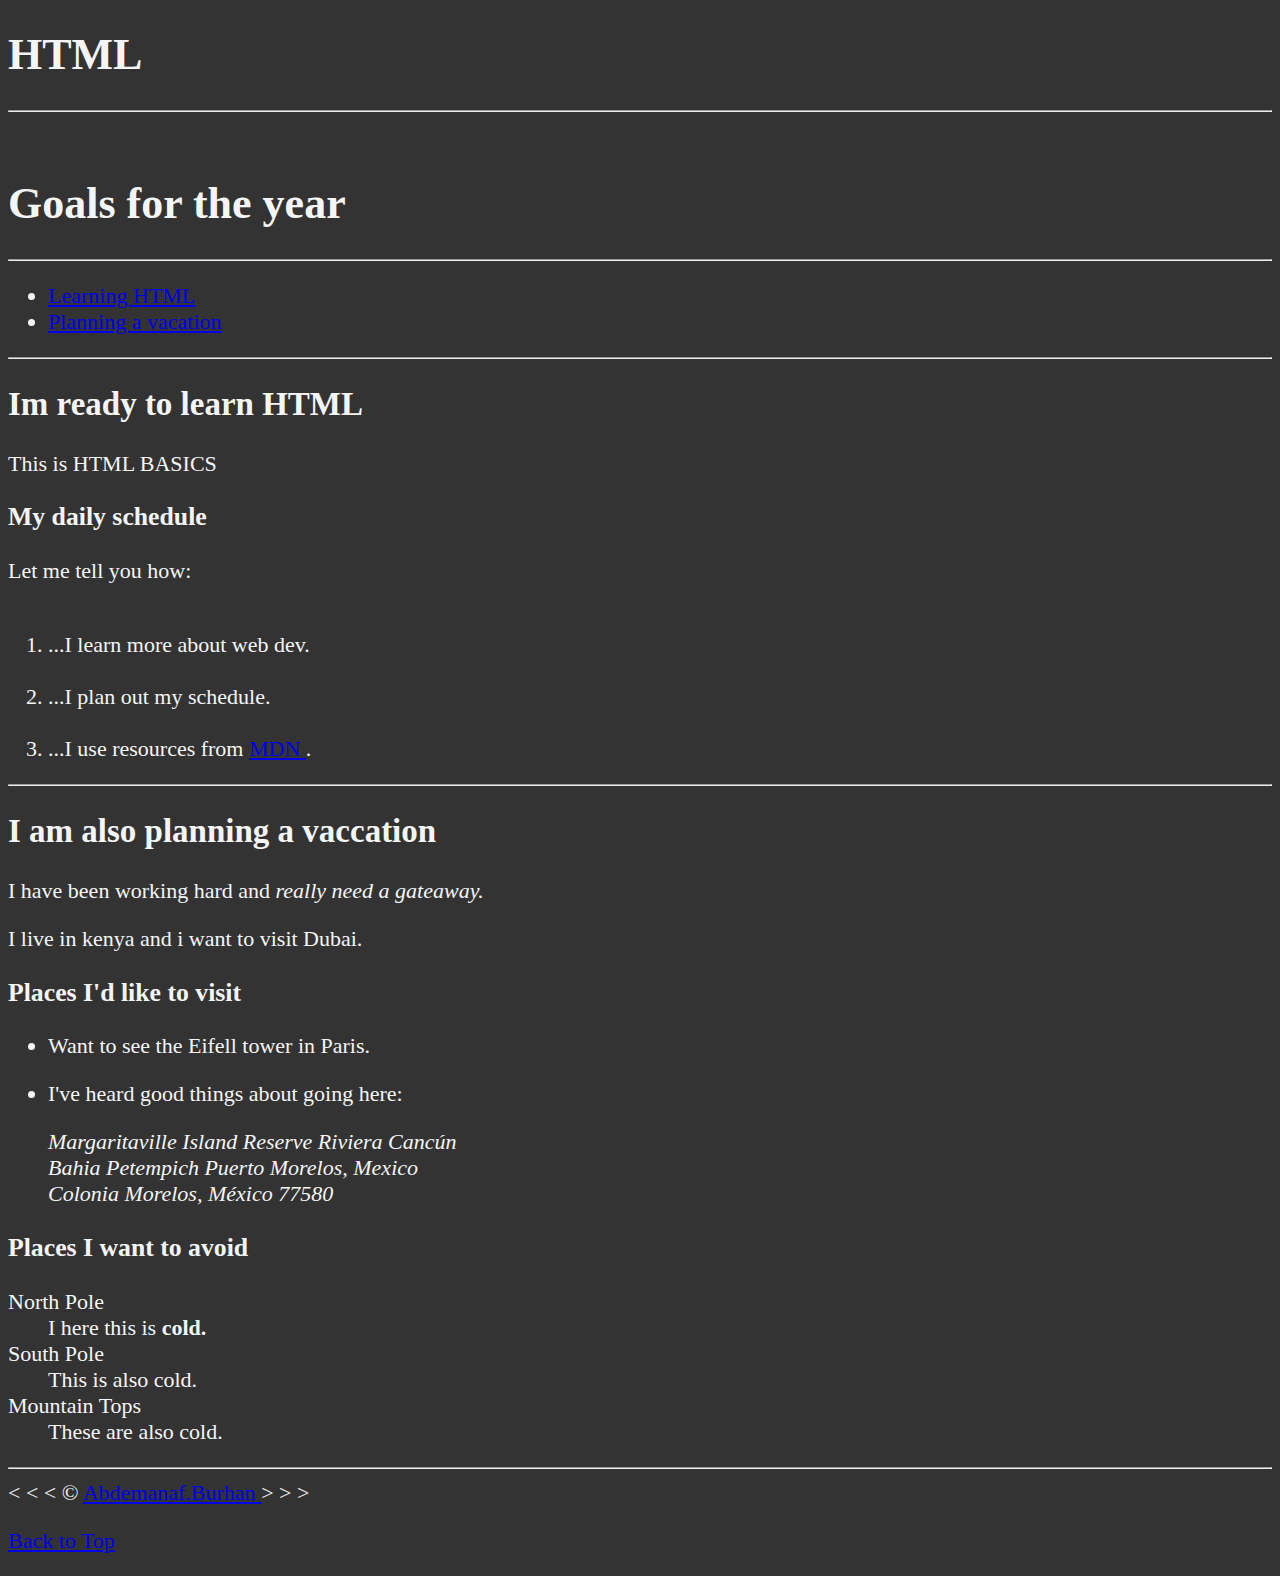
==== index.html @ 86ea2e0a "Add files via upload" ====
<!DOCTYPE html>

<html lang="en">

<head>
  
  <meta charset="UTF-8">
  <meta name="author" content="Abdemanaf">
  <meta name="description" content="This page is the basics of HTML and the things that come in the head in a HTML file">
  <title>HTML BASICS</title>
  <link rel="icon" href="image.jpg" type="img/x-icon">
  <link rel="stylesheet" href="style.css" type="text/css">
  
</head>

<body>

  <h1>HTML</h1>
 <hr>
 <br>
  
  <h1>Goals for the year</h1>
  
 <hr>
 
 <nav>
  <ul>
   <li>
    <a href="#html" >Learning HTML</a>
   </li>
   
   <li>
    <a href="#vacation" >Planning a vacation</a>
   </li>
  </ul>
 </nav>
 
 <hr>
 
 <section id="html">
  <h2>Im ready to learn HTML</h2>
  <p>This is HTML BASICS</p>
  
  <h3>My daily schedule</h3>
  <p>Let me tell you how:</p>
 <ol>
 <br> <li> ...I learn more about web dev.</li>
 <br> <li> ...I plan out my schedule.</li>
 <br> <li> ...I use resources from <abbr title="Mozilla Developer Network"> <a href="https://developer.mozilla.org/"> MDN </a></abbr>.</li>
 </ol>
 <hr>
 </section>
 
 <section id="vacation">
  <h2>I am also planning a vaccation</h2>
  <p>I have been working hard and <em>really need a gateaway.</em></p>
  <p>I live in kenya and i want to visit Dubai.</p>
  
  <h3>Places I'd like to visit</h3>
 <ul>
  <li> <p>Want to see the Eifell tower in Paris.</p> </li>
  <li> <p>I've heard good things about going here:</p>
  <address>
    Margaritaville Island Reserve Riviera Cancún <br>
    Bahia Petempich Puerto Morelos, Mexico <br>
    Colonia Morelos, México 77580
  </address> </li>
 </ul>
  
  <!-- TODO: Add more places -->
  <h3>Places I want to avoid</h3>
 <dl>
  <dt>North Pole</dt>
  <dd>I here this is <strong>cold.</strong></dd>
  
  <dt>South Pole</dt>
  <dd>This is also cold.</dd>
  
  <dt>Mountain Tops</dt>
  <dd>These are also cold.</dd>
 </dl>
 </section>
 <hr>
 
  &lt; &lt; &lt; &copy; <a href="about.html"> Abdemanaf.Burhan </a> &gt; &gt; &gt;
  
  <p> <a href="#">Back to Top</a> </p>

</body>

</html>

<!--
&nbsp; &nbsp; &nbsp;
&nbsp; &nbsp; &nbsp;
&nbsp; &nbsp; &nbsp;
-->
---- style.css ----
html{
  font-size: 22px;
}
  
body{
  background-color: #333;
  color: whitesmoke;
}
a:visited {
  color: lightgrey;
}
a:visited, a:active {
  color: #eee;
}
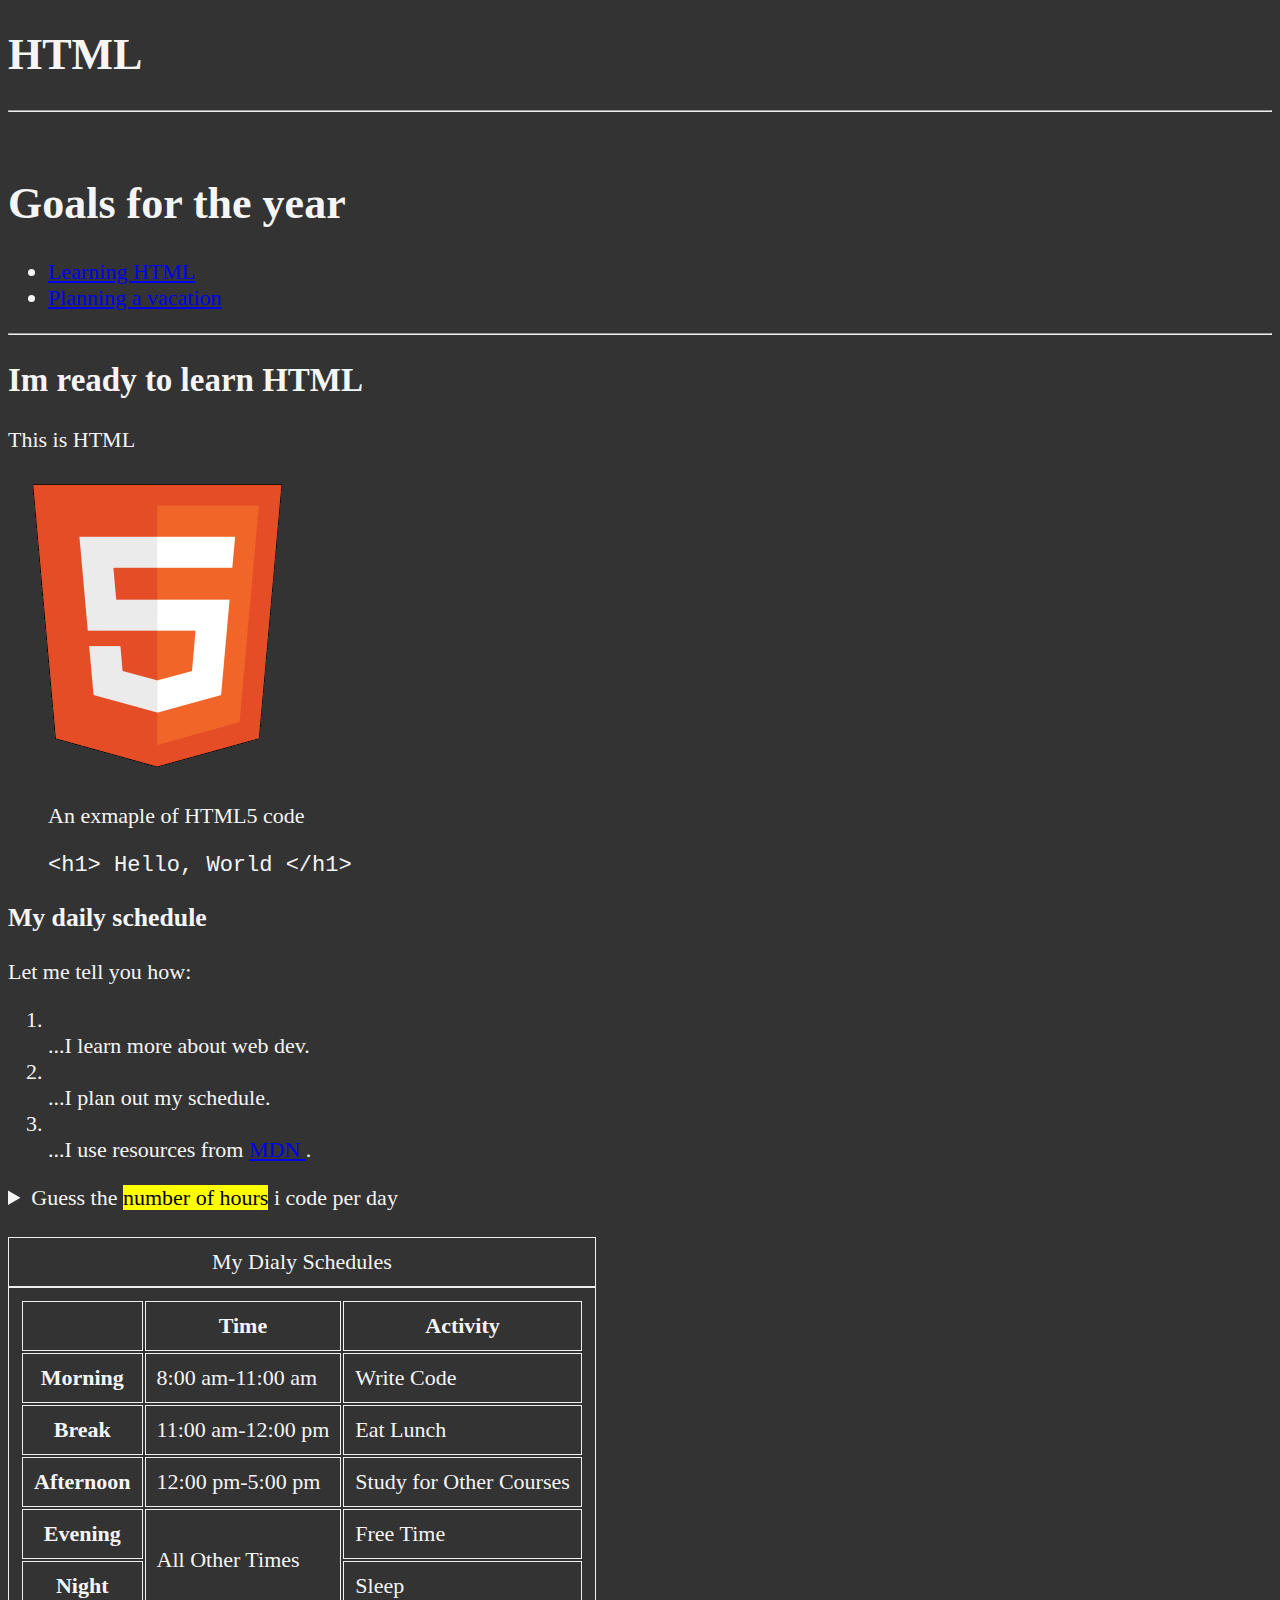
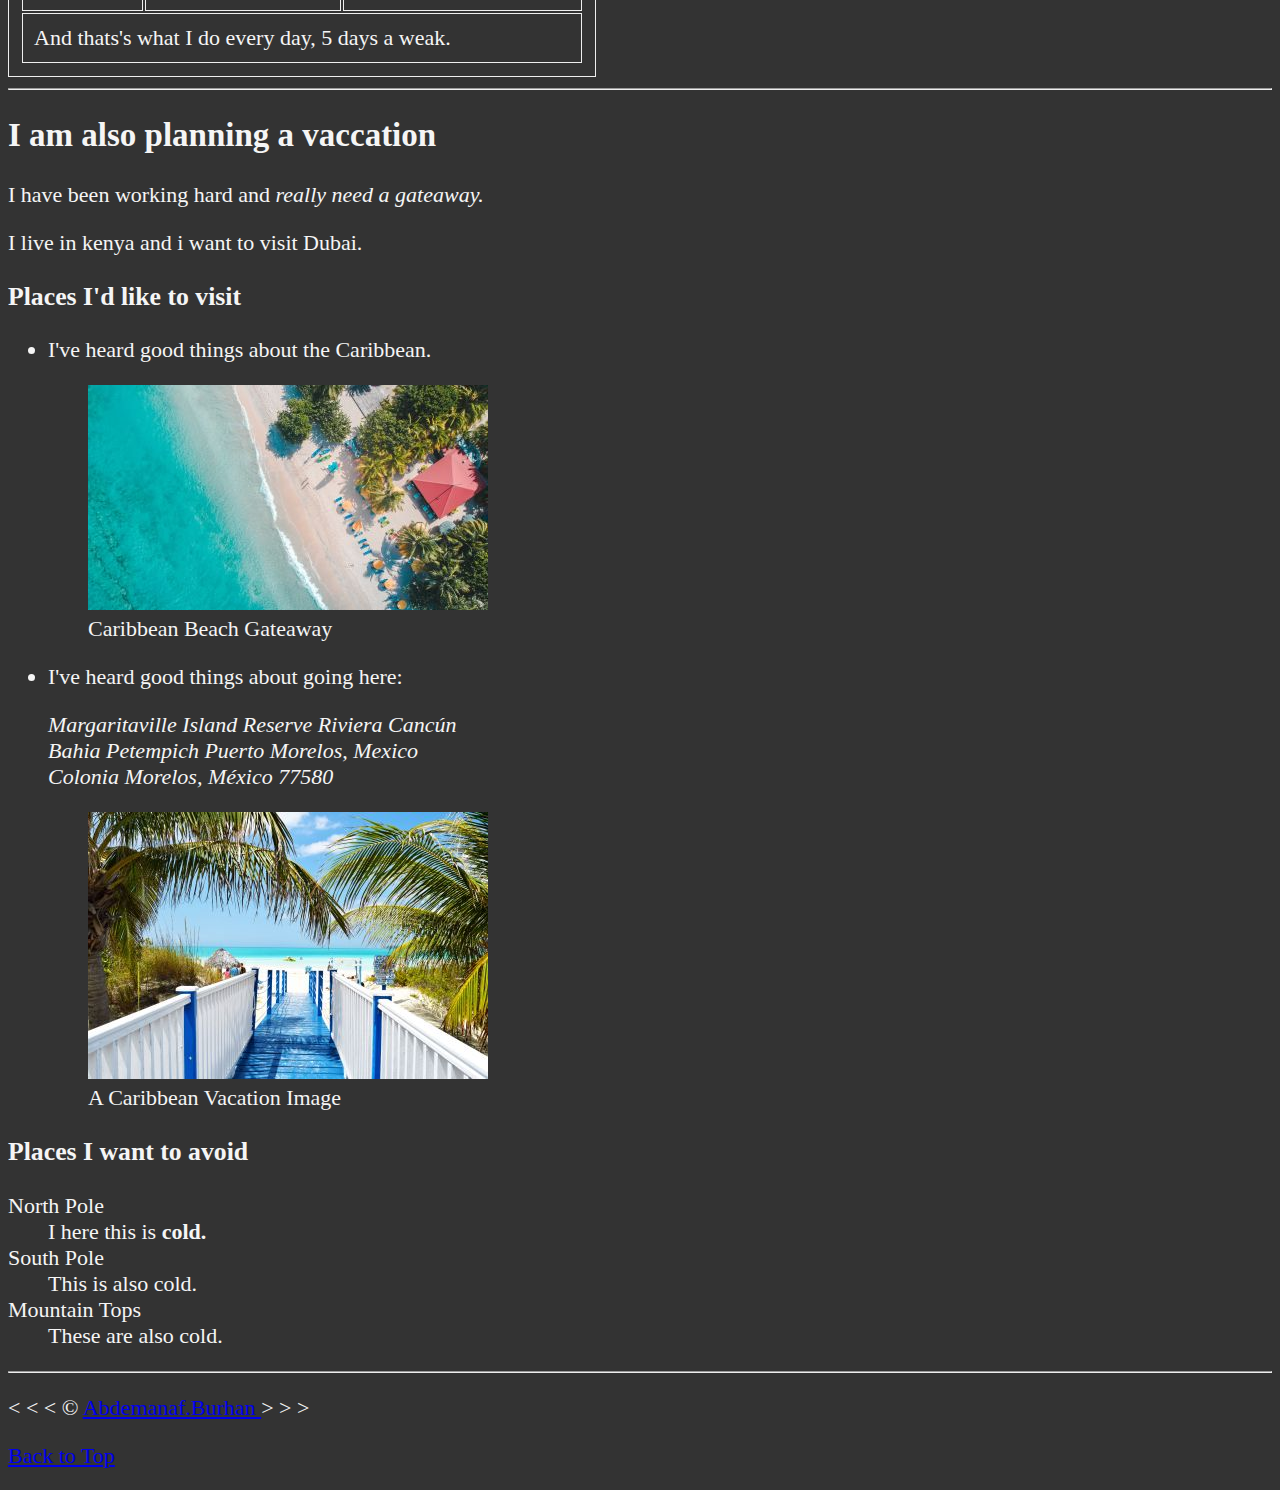
==== commit 41f3b419: "Add files via upload" ====
--- a/index.html
+++ b/index.html
@@ -15,58 +15,143 @@
 
 <body>
 
+<header>
+
   <h1>HTML</h1>
  <hr>
  <br>
   
   <h1>Goals for the year</h1>
-  
+
+ <nav aria-label="primary-navigation">
+ <ul>
+  <li>
+  <a href="#html" >Learning HTML</a>
+  </li>
+   
+  <li>
+  <a href="#vacation" >Planning a vacation</a>
+  </li>
+ </ul>
+ </nav>
+ 
+</header>
  <hr>
  
- <nav>
-  <ul>
-   <li>
-    <a href="#html" >Learning HTML</a>
-   </li>
-   
-   <li>
-    <a href="#vacation" >Planning a vacation</a>
-   </li>
-  </ul>
- </nav>
+<main>
+
+<article id="html">
+  <h2>Im ready to learn HTML</h2>
+  <p>This is HTML</p>
+  <section>
+  <img src="html.png" alt="HTML5 logo" title="I am learning HTML5" width="300" height="300">
  
- <hr>
+ <figure>
+  <figcaption>An exmaple of HTML5 code</figcaption>
+  <p>
+  <code>&lt;h1&gt; Hello, World &lt;/h1&gt;</code>
+  </p>
+ </figure>
+ </section>
  
- <section id="html">
-  <h2>Im ready to learn HTML</h2>
-  <p>This is HTML BASICS</p>
-  
+ <section>
   <h3>My daily schedule</h3>
   <p>Let me tell you how:</p>
  <ol>
- <br> <li> ...I learn more about web dev.</li>
- <br> <li> ...I plan out my schedule.</li>
- <br> <li> ...I use resources from <abbr title="Mozilla Developer Network"> <a href="https://developer.mozilla.org/"> MDN </a></abbr>.</li>
+  <li> <br> ...I learn more about web dev.</li>
+  <li> <br> ...I plan out my schedule.</li>
+  <li> <br> ...I use resources from <abbr title="Mozilla Developer Network"> <a href="https://developer.mozilla.org/"> MDN </a></abbr>.</li>
  </ol>
+ <aside>
+  <details>
+   <summary>Guess the <mark>number of hours</mark> i code per day</summary>
+   <p>I start at <time datetime="20:00"> 8 pm </time> and I write code for <time datetime="PT3H"> 3 hours </time> every night.</p>
+  </details>
+ </aside>
+ <br>
+ 
+ <table>
+ 
+ <caption>My Dialy Schedules</caption>
+ <thead>
+ <tr>
+  <th>&nbsp;</th>
+  <th id="time" scope="col">Time</th>
+  <th scope="col">Activity</th>
+ </tr>
+ </thead>
+ 
+ <tbody>
+ <tr>
+  <th id="morning" scope="row">Morning</th>
+   <td> <time dateline="08:00">8:00 am</time>-<time dateline="11:00">11:00 am</time> </td>
+   <td>Write Code</td>
+ </tr>
+  
+ <tr>
+  <th scope="row">Break</th>
+  <td> <time dateline="11:00">11:00 am</time>-<time dateline="12:00">12:00 pm</time> </td>
+  <td>Eat Lunch</td>
+ </tr>
+  
+ <tr>
+  <th scope="row">Afternoon</th>
+  <td> <time dateline="12:00">12:00 pm</time>-<time dateline="17:00">5:00 pm</time> </td>
+  <td>Study for Other Courses</td>
+ </tr>
+ 
+ <tr>
+  <th scope="row">Evening</th>
+  <td rowspan="2">All Other Times</td>
+  <td>Free Time</td>
+ </tr>
+ 
+ <tr>
+  <th scope="row">Night</th>
+  <td>Sleep</td>
+ </tr>
+ </tbody>
+ 
+ <tfoot>
+ <tr>
+  <td colspan="3">And thats's what I do every day, 5 days a weak.</td>
+ </tr>
+ </tfoot>
+ 
+ </table>
+ 
  <hr>
  </section>
+</article>
  
- <section id="vacation">
+<article id="vacation">
   <h2>I am also planning a vaccation</h2>
   <p>I have been working hard and <em>really need a gateaway.</em></p>
   <p>I live in kenya and i want to visit Dubai.</p>
   
+ <section>
   <h3>Places I'd like to visit</h3>
  <ul>
-  <li> <p>Want to see the Eifell tower in Paris.</p> </li>
+  <li> <p>I've heard good things about the Caribbean.</p> </li>
+ <figure>
+  <img src="caribbean.jpg" alt="Caribbean Beach" title="I want to visit a Caribbean Beach" width="400" height="225" loading="lazy">
+  <figcaption>Caribbean Beach Gateaway</figcaption>
+ </figure>
   <li> <p>I've heard good things about going here:</p>
   <address>
     Margaritaville Island Reserve Riviera Cancún <br>
     Bahia Petempich Puerto Morelos, Mexico <br>
     Colonia Morelos, México 77580
-  </address> </li>
+  </address> 
+ <figure>
+  <img src="vacation.jpg" alt="Cancun Vacation" title="It's 5 o'Clock somewhere" loading="lazy" width="400" height="267">
+  <figcaption>A Caribbean Vacation Image</figcaption>
+ </figure>
+  </li>
  </ul>
+ </section>
   
+ <section>
   <!-- TODO: Add more places -->
   <h3>Places I want to avoid</h3>
  <dl>
@@ -80,11 +165,18 @@
   <dd>These are also cold.</dd>
  </dl>
  </section>
+</article>
+ 
+</main>
  <hr>
  
-  &lt; &lt; &lt; &copy; <a href="about.html"> Abdemanaf.Burhan </a> &gt; &gt; &gt;
+<footer>
+
+  <p> &lt; &lt; &lt; &copy; <a href="about.html"> Abdemanaf.Burhan </a> &gt; &gt; &gt; </p>
   
   <p> <a href="#">Back to Top</a> </p>
+  
+</footer>
 
 </body>
 
@@ -95,3 +187,9 @@
 &nbsp; &nbsp; &nbsp;
 &nbsp; &nbsp; &nbsp;
 -->
+
+<!--image recources
+unsplash.com to download photos with full rights
+irfanview to edit photos
+tinypng.com to compress photos
+-->
--- a/style.css
+++ b/style.css
@@ -6,9 +6,18 @@
   background-color: #333;
   color: whitesmoke;
 }
+
 a:visited {
   color: lightgrey;
 }
+
 a:visited, a:active {
   color: #eee;
-}+}
+
+table, tr, th, td, caption{
+  border: 1px solid #eee;
+  font-family: 'Courier New, Courier, monospace;
+  border-collapse: collapse;
+  padding: 0.5rem;
+}
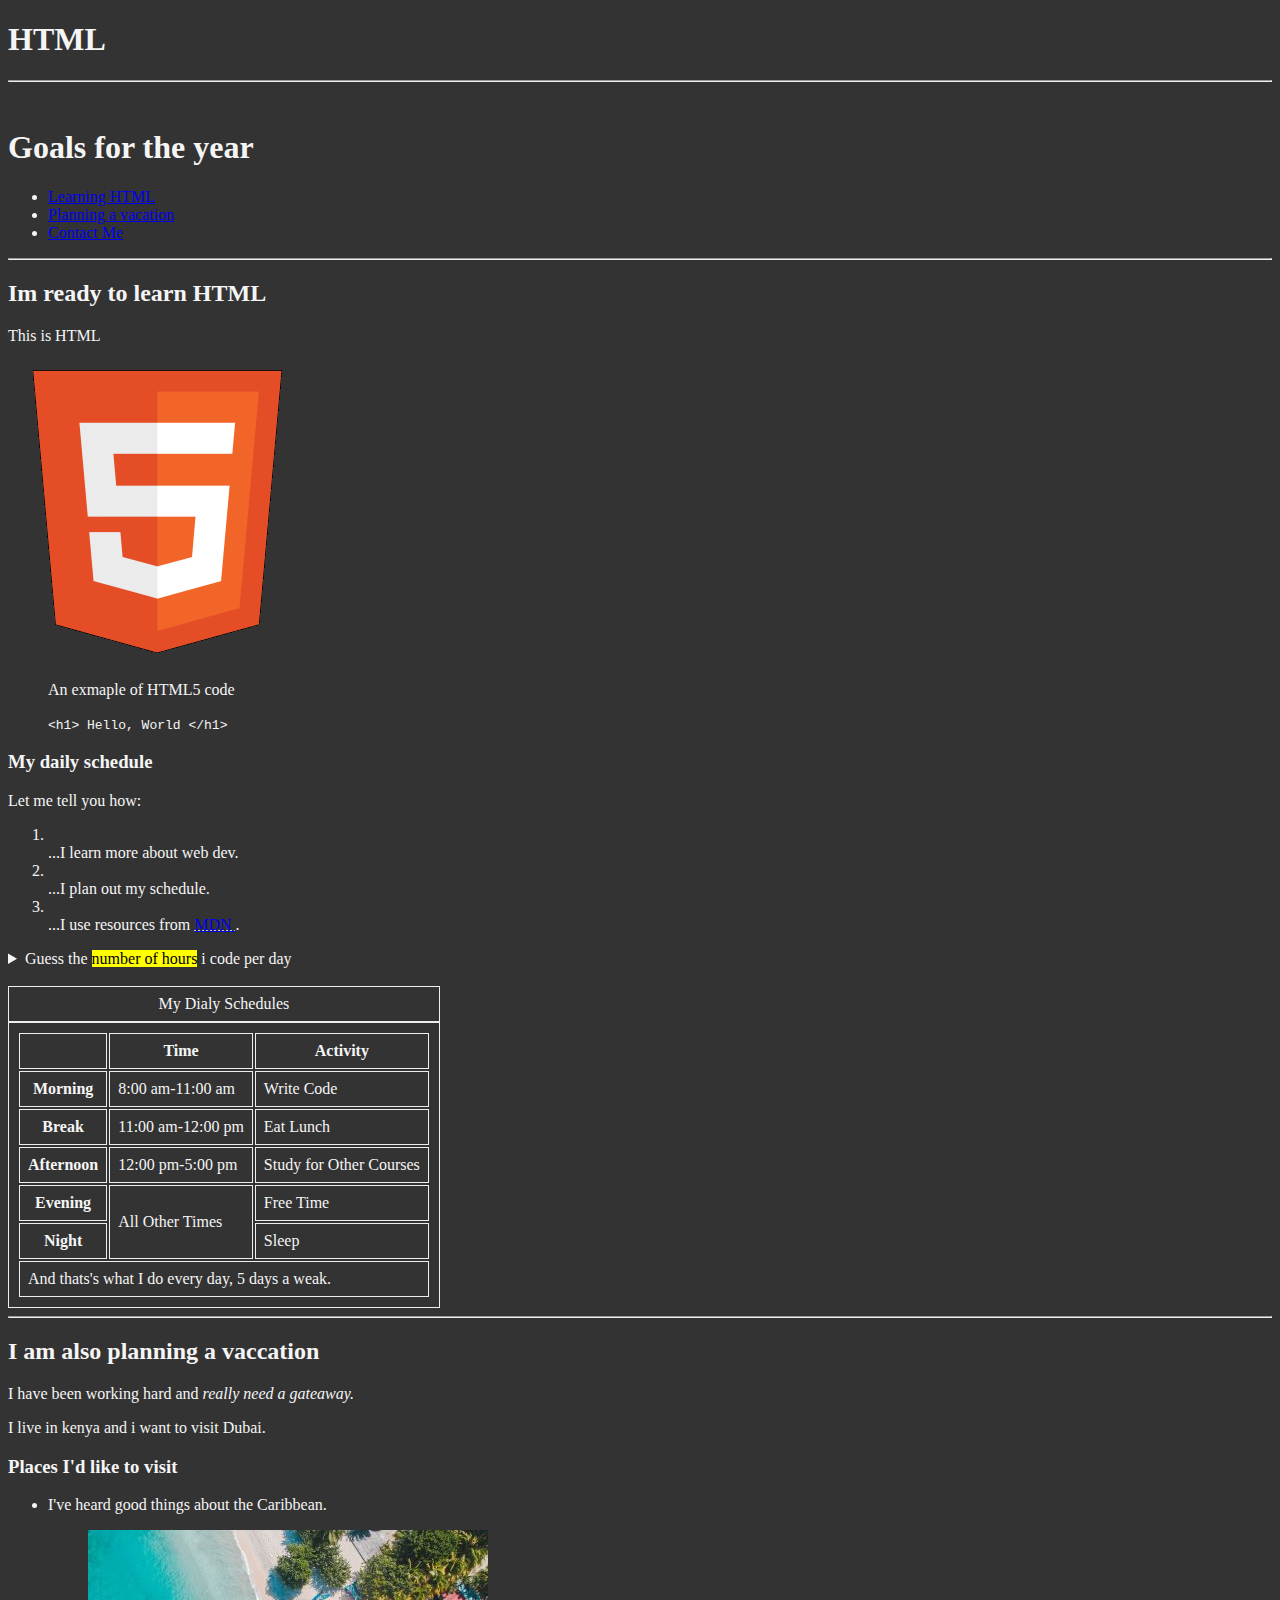
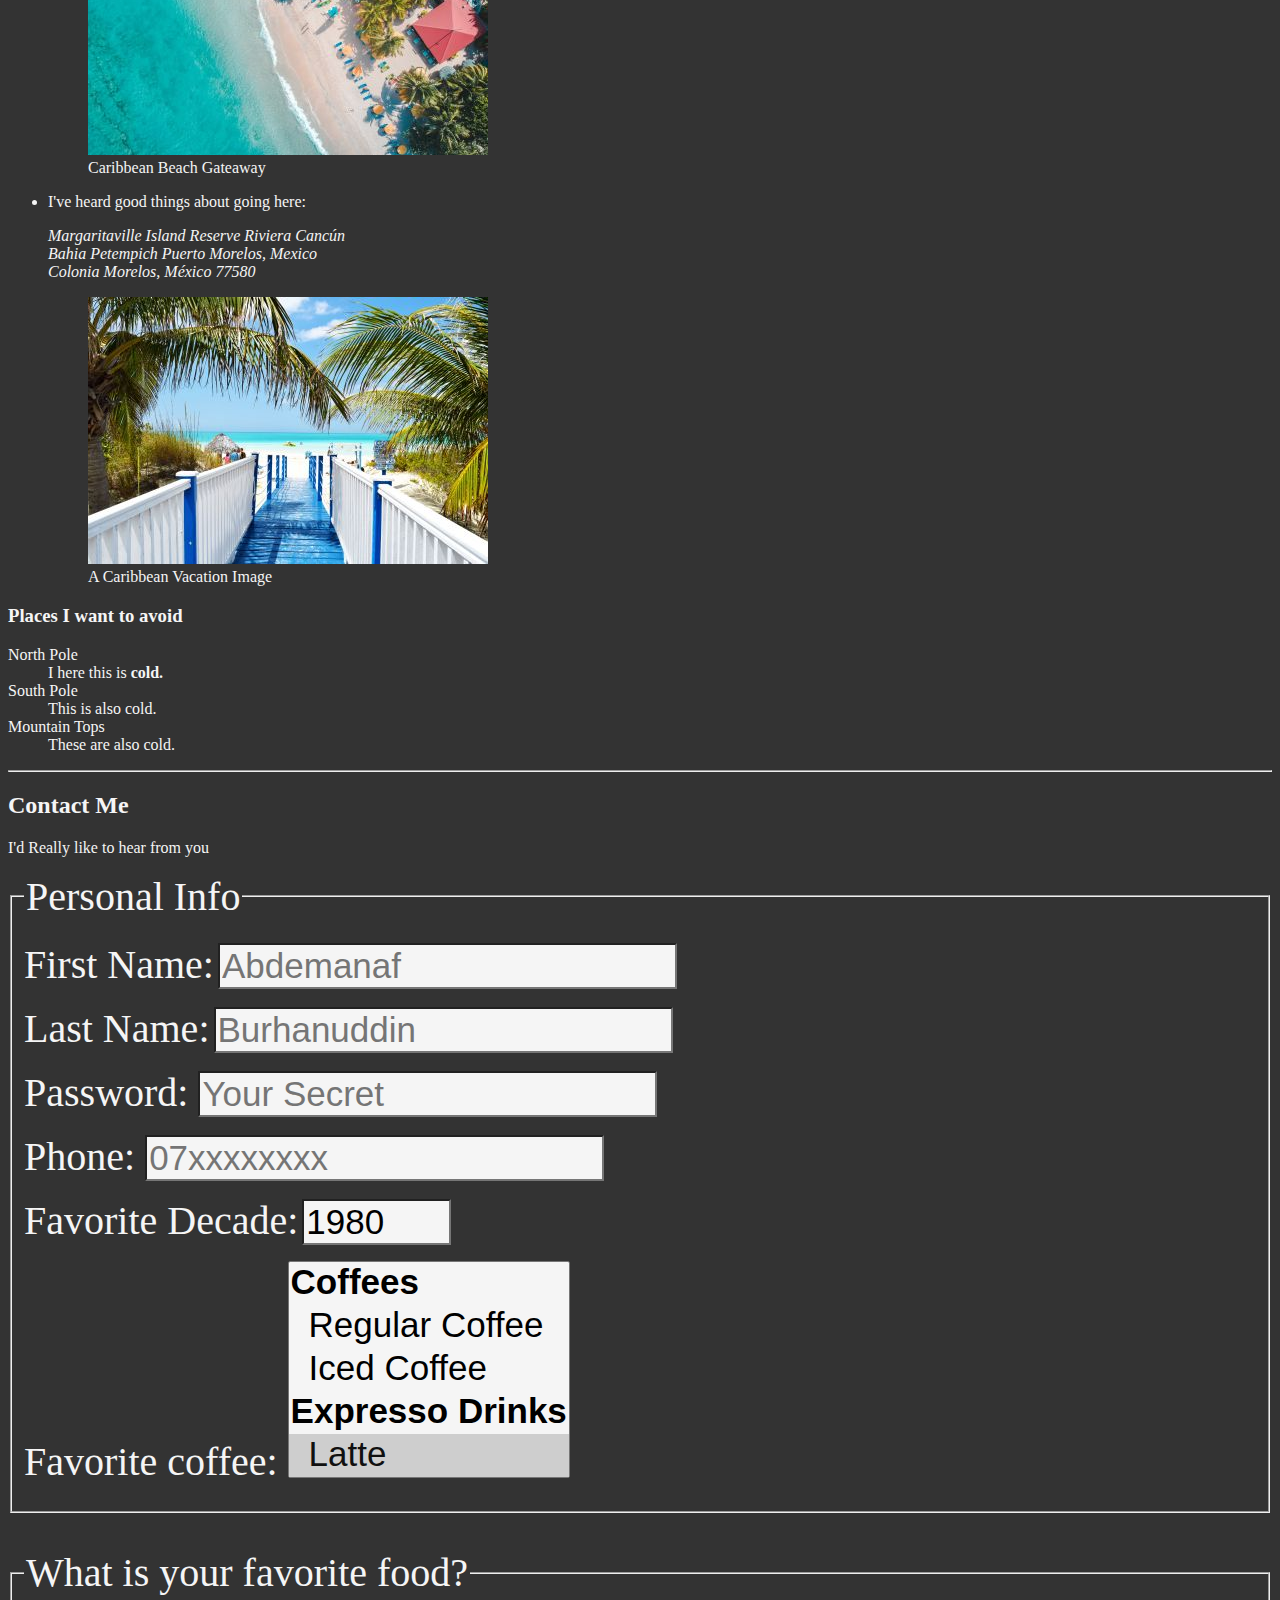
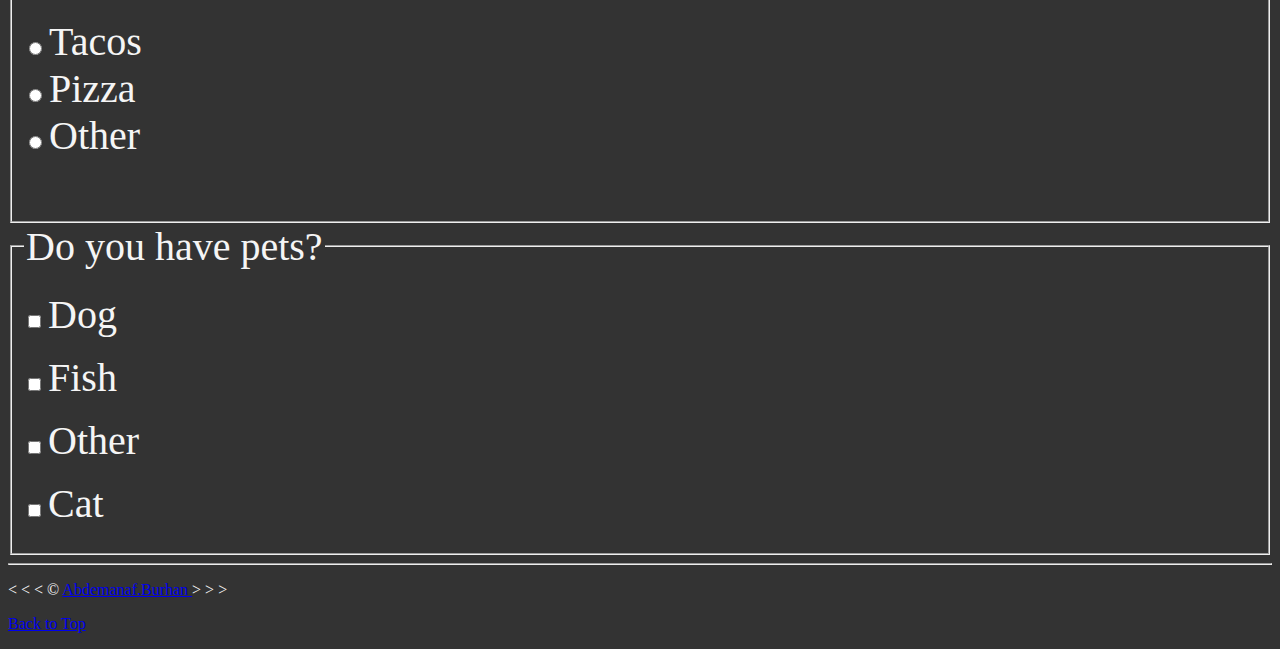
==== commit 0524648f: "Add files via upload" ====
--- a/index.html
+++ b/index.html
@@ -31,6 +31,10 @@
    
   <li>
   <a href="#vacation" >Planning a vacation</a>
+  </li>
+  
+  <li>
+  <a href="#contact" >Contact Me</a>
   </li>
  </ul>
  </nav>
@@ -167,6 +171,107 @@
  </section>
 </article>
  
+ <hr>
+ <article id="contact">
+  <h2>Contact Me</h2>
+  <p>I'd Really like to hear from you</p>
+ 
+ <form action="https://httpbin.org/get">
+ 
+ <fieldset>
+ <legend class="label">Personal Info</legend>
+ <p>
+  <label class="label" for="firstName">First Name:</label>
+  <input class="label2" type="text" name="firstName" id="firstName" placeholder="Abdemanaf" autocomplete="on" required>
+ </p>
+ 
+ <p>
+  <label class="label" for="lastName">Last Name:</label>
+  <input class="label2" type="text" name="lastName" id="lastName" placeholder="Burhanuddin" autocomplete="on" required>
+ </p>
+ 
+ <p>
+  <label class="label" for="password">Password: </label>
+  <input class="label2" type="pass" name="password" id="password" placeholder="Your Secret" autocomplete="on" required>
+ </p>
+  
+ <p>
+  <label class="label" for="phone">Phone: </label>
+  <input class="label2" type="tel" name="phone" id="phond" placeholder="07xxxxxxxx" autocomplete="on" pattern="[0-9]{4}[0-9]{3}[0-9]{3}" required>
+ </p>
+  
+ <p>
+  <label class="label" for="decade">Favorite Decade:</label>
+  <input class="label2" type="number" name="decade" id="decade" min="1950" max="2020" step="10" value="1980">
+ </p>
+ 
+ <p>
+  <label class="label" for="coffee">Favorite coffee: </label>
+  <select class="label2" name="coffee" id="coffee" multiple size="5">
+  
+  <optgroup label="Coffees">
+   <option value="regular coffee">Regular Coffee</option>
+   <option value="iced coffee">Iced Coffee</option>
+  </optgroup>
+  
+  <optgroup label="Expresso Drinks">
+   <option value="latte" selected>Latte</option>
+   <option value="cappuccino">Cappuccino</option>
+   <option value="cartado">Cortado</option>
+   <option value="americano">Americano</option>
+  </optgroup>
+   <option value="other">other</option>
+  </select>
+ </p>
+ </fieldset>
+ <br>
+ <br>
+ 
+ <fieldset>
+ <legend class="label">What is your favorite food?</legend>
+ <p>
+  <input class="label2" type="radio" name="food" id="tacos" value="tacos">
+  <label class="label" for="tacos">Tacos</label>
+ <br>
+  <input class="label2" type="radio" name="food" id="pizza" value="pizza">
+  <label class="label" for="pizza">Pizza</label>
+ <br>
+  <input class="label2" type="radio" name="food" id="other" value="other">
+  <label class="label" for="other">Other</label>
+  
+ </p>
+ <br>
+ <br>
+ 
+ </fieldset>
+  
+ <fieldset>
+ <legend class="label">Do you have pets?</legend>
+  
+ <p>
+  <input class="label2"type="checkbox" namd="pets" id="dog" value="dog">
+  <label class="label"for="dog">Dog</label>
+ </p>
+ 
+ <p>
+  <input class="label2"type="checkbox" namd="pets" id="fish" value="fish">
+  <label class="label"for="fish">Fish</label>
+ </p>
+ 
+ <p>
+  <input class="label2"type="checkbox" namd="pets" id="otherPet" value="otherPet">
+  <label class="label"for="otherPet">Other</label>
+ </p>
+
+ <p>
+  <input class="label2"type="checkbox" namd="pets" id="cat" value="cat">
+  <label class="label"for="cat">Cat</label>
+ </p>
+
+ </fieldset>
+  
+ </form>
+
 </main>
  <hr>
  
--- a/style.css
+++ b/style.css
@@ -1,7 +1,3 @@
-html{
-  font-size: 22px;
-}
-  
 body{
   background-color: #333;
   color: whitesmoke;
@@ -21,3 +17,12 @@
   border-collapse: collapse;
   padding: 0.5rem;
 }
+
+.label{
+  font-size: 40px;
+}
+
+.label2{
+  background-color: whitesmoke;
+  font-size: 35px;
+}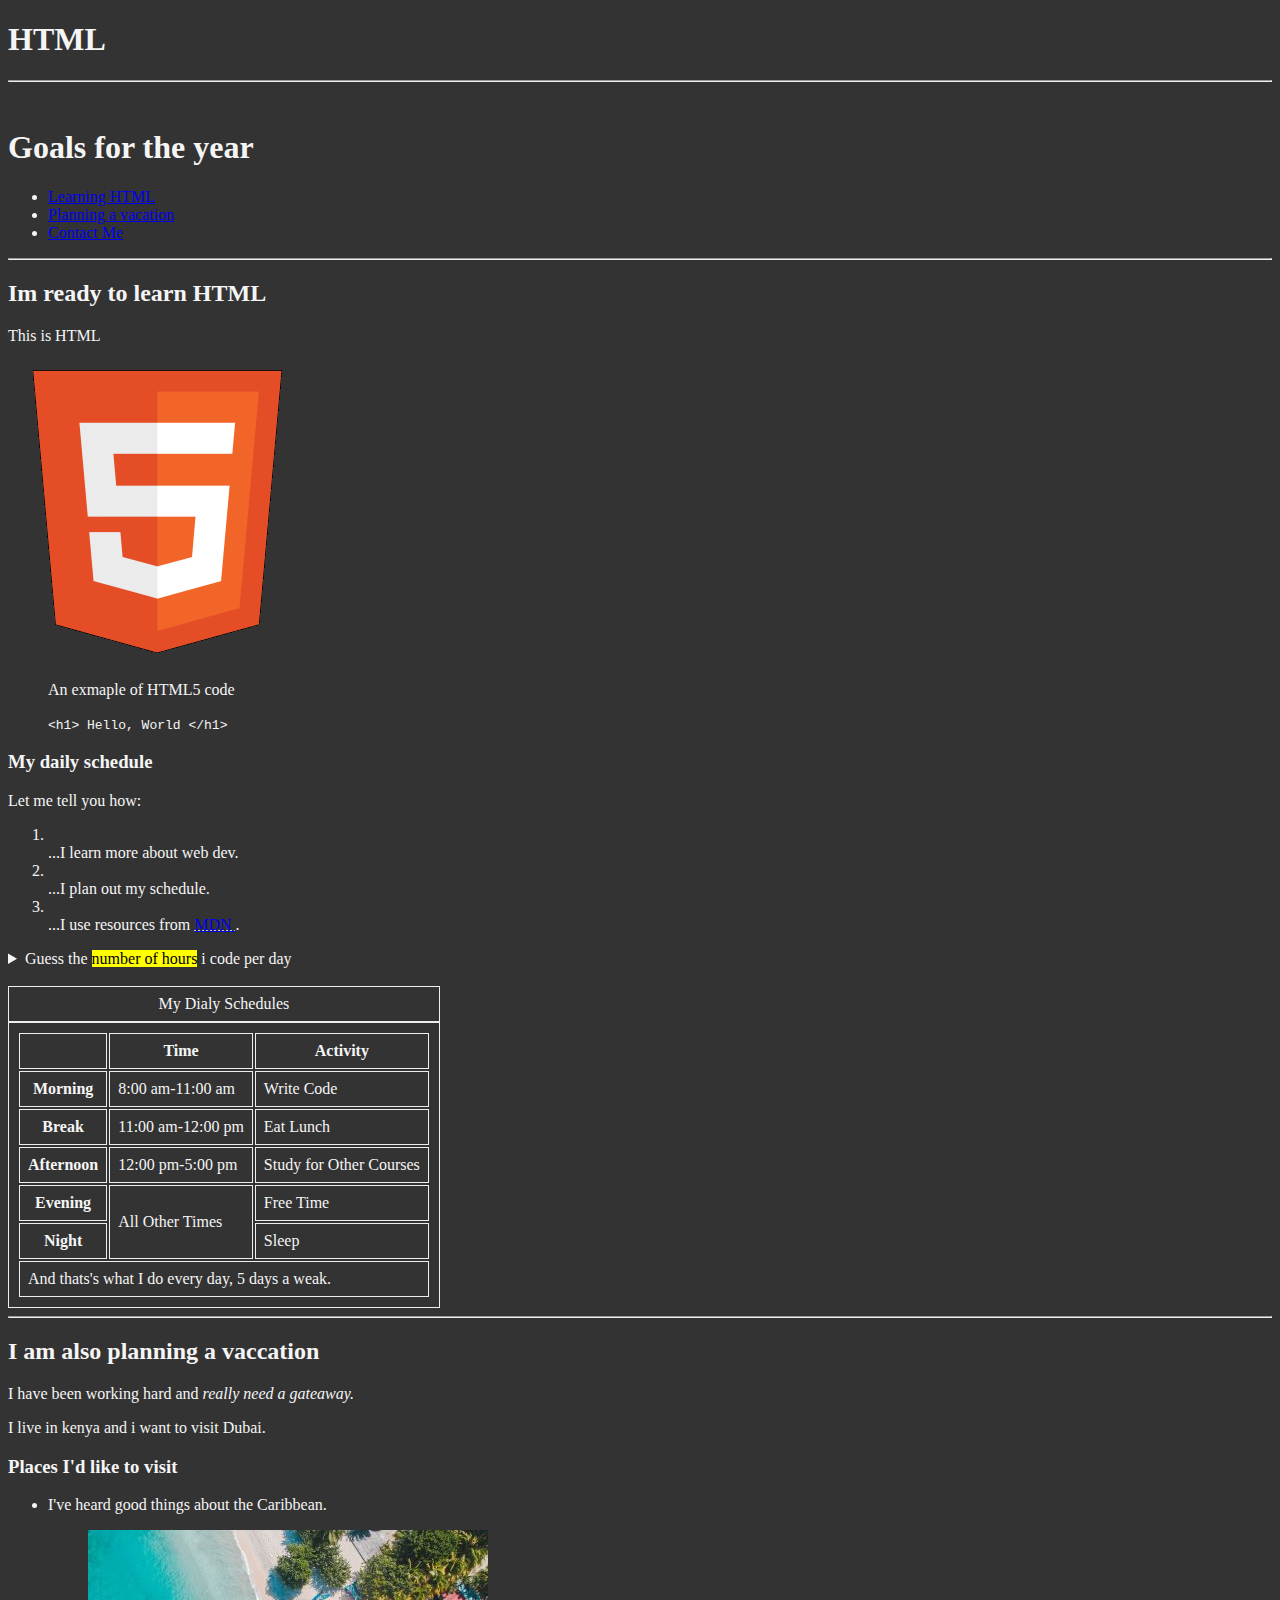
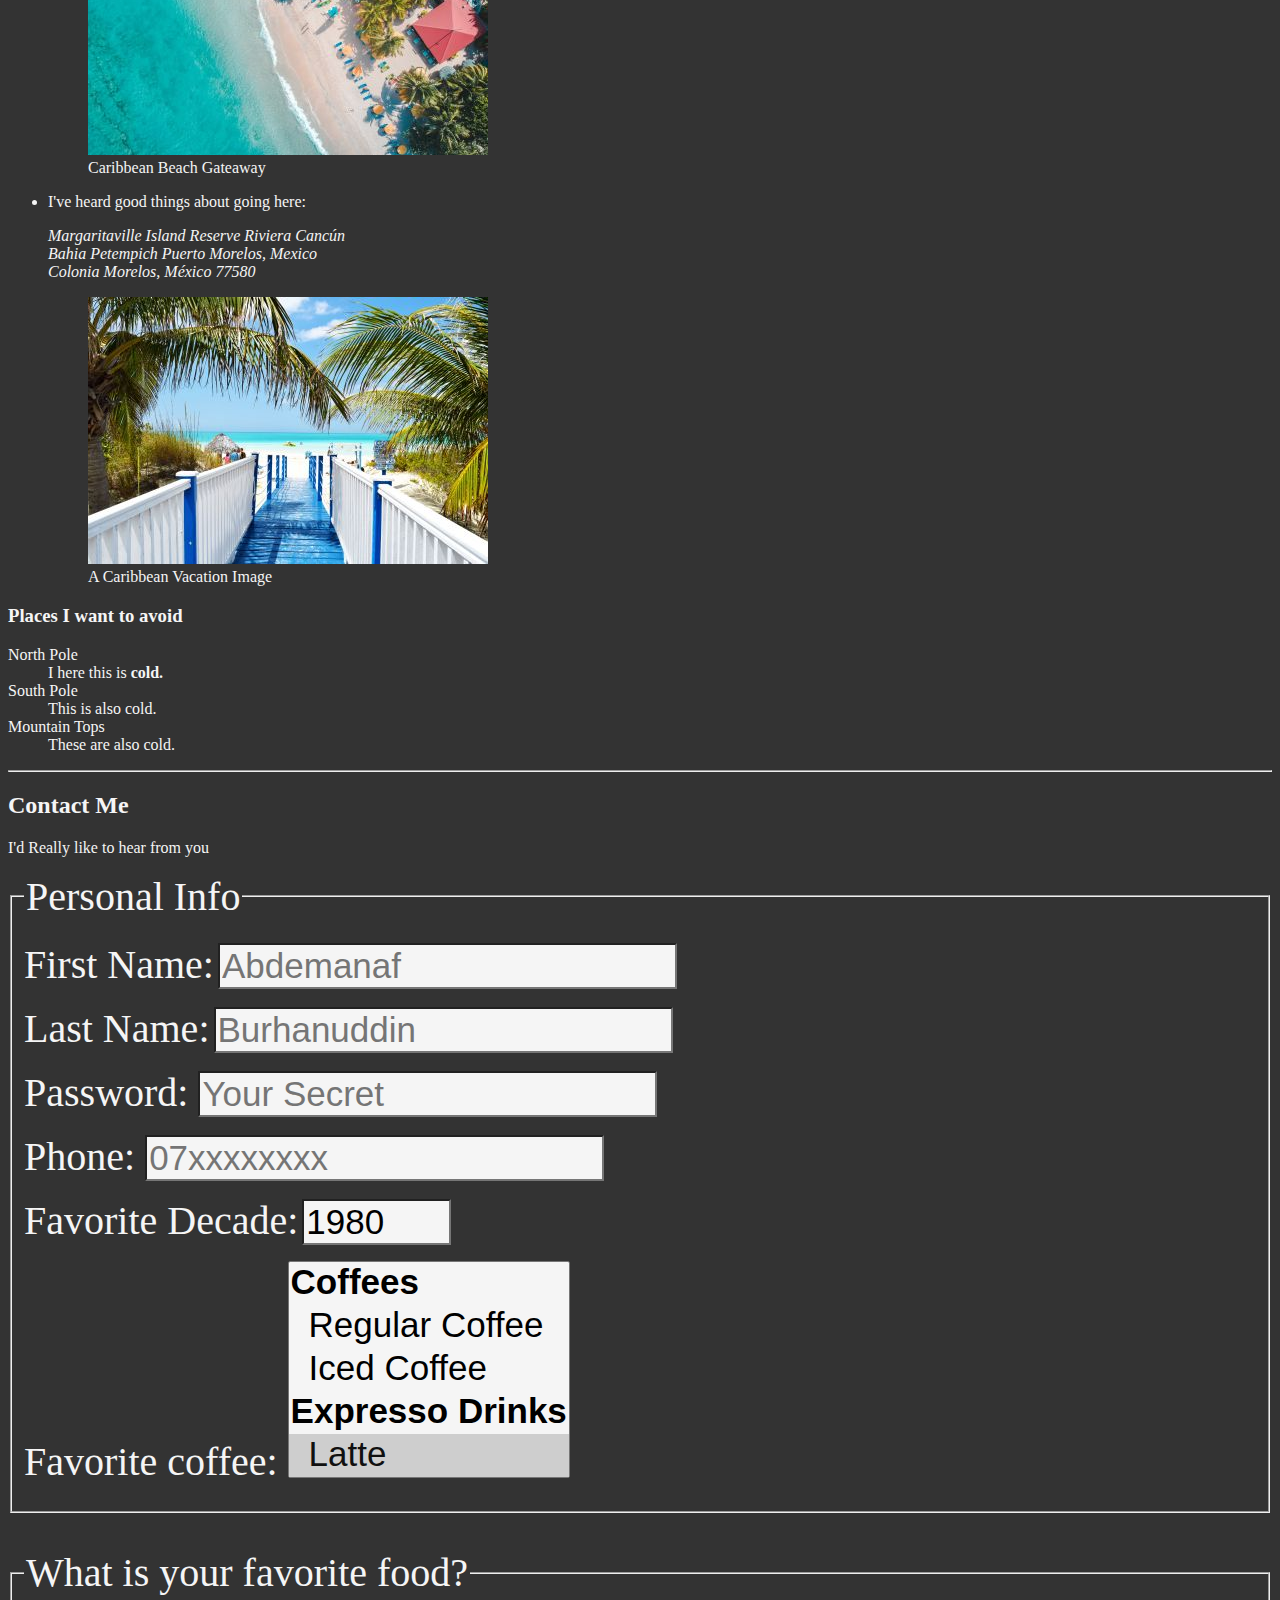
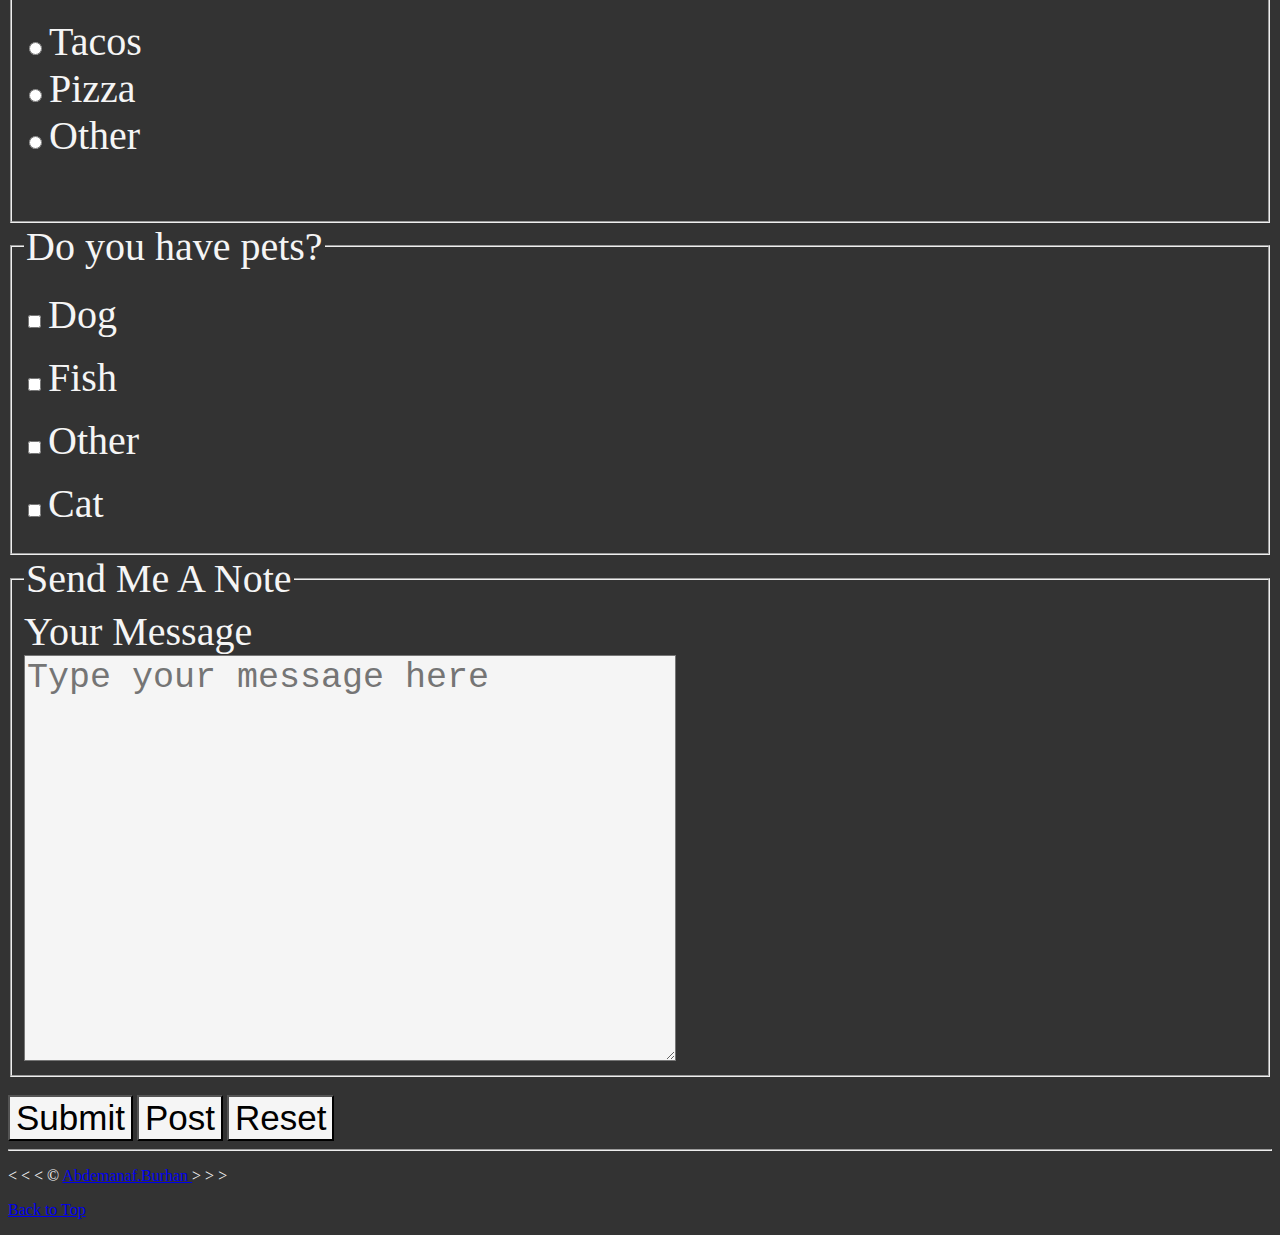
==== commit 492c2dc3: "Add files via upload" ====
--- a/index.html
+++ b/index.html
@@ -270,6 +270,17 @@
 
  </fieldset>
   
+ <fieldset>
+ <legend class="label">Send Me A Note</legend>
+ 
+  <label class="label" for="message">Your Message</label>
+  <br>
+  <textarea class="label2" name="message" id="message" cols="30" rows="10" placeholder="Type your message here"></textarea>
+ </fieldset>
+ <br>
+  <button class="label2" type="submit">Submit</button>
+  <button class="label2" type="submit" formaction="https://httpbin.org/post" formmethod="post">Post</button>
+  <button class="label2" type="reset">Reset</button>
  </form>
 
 </main>
